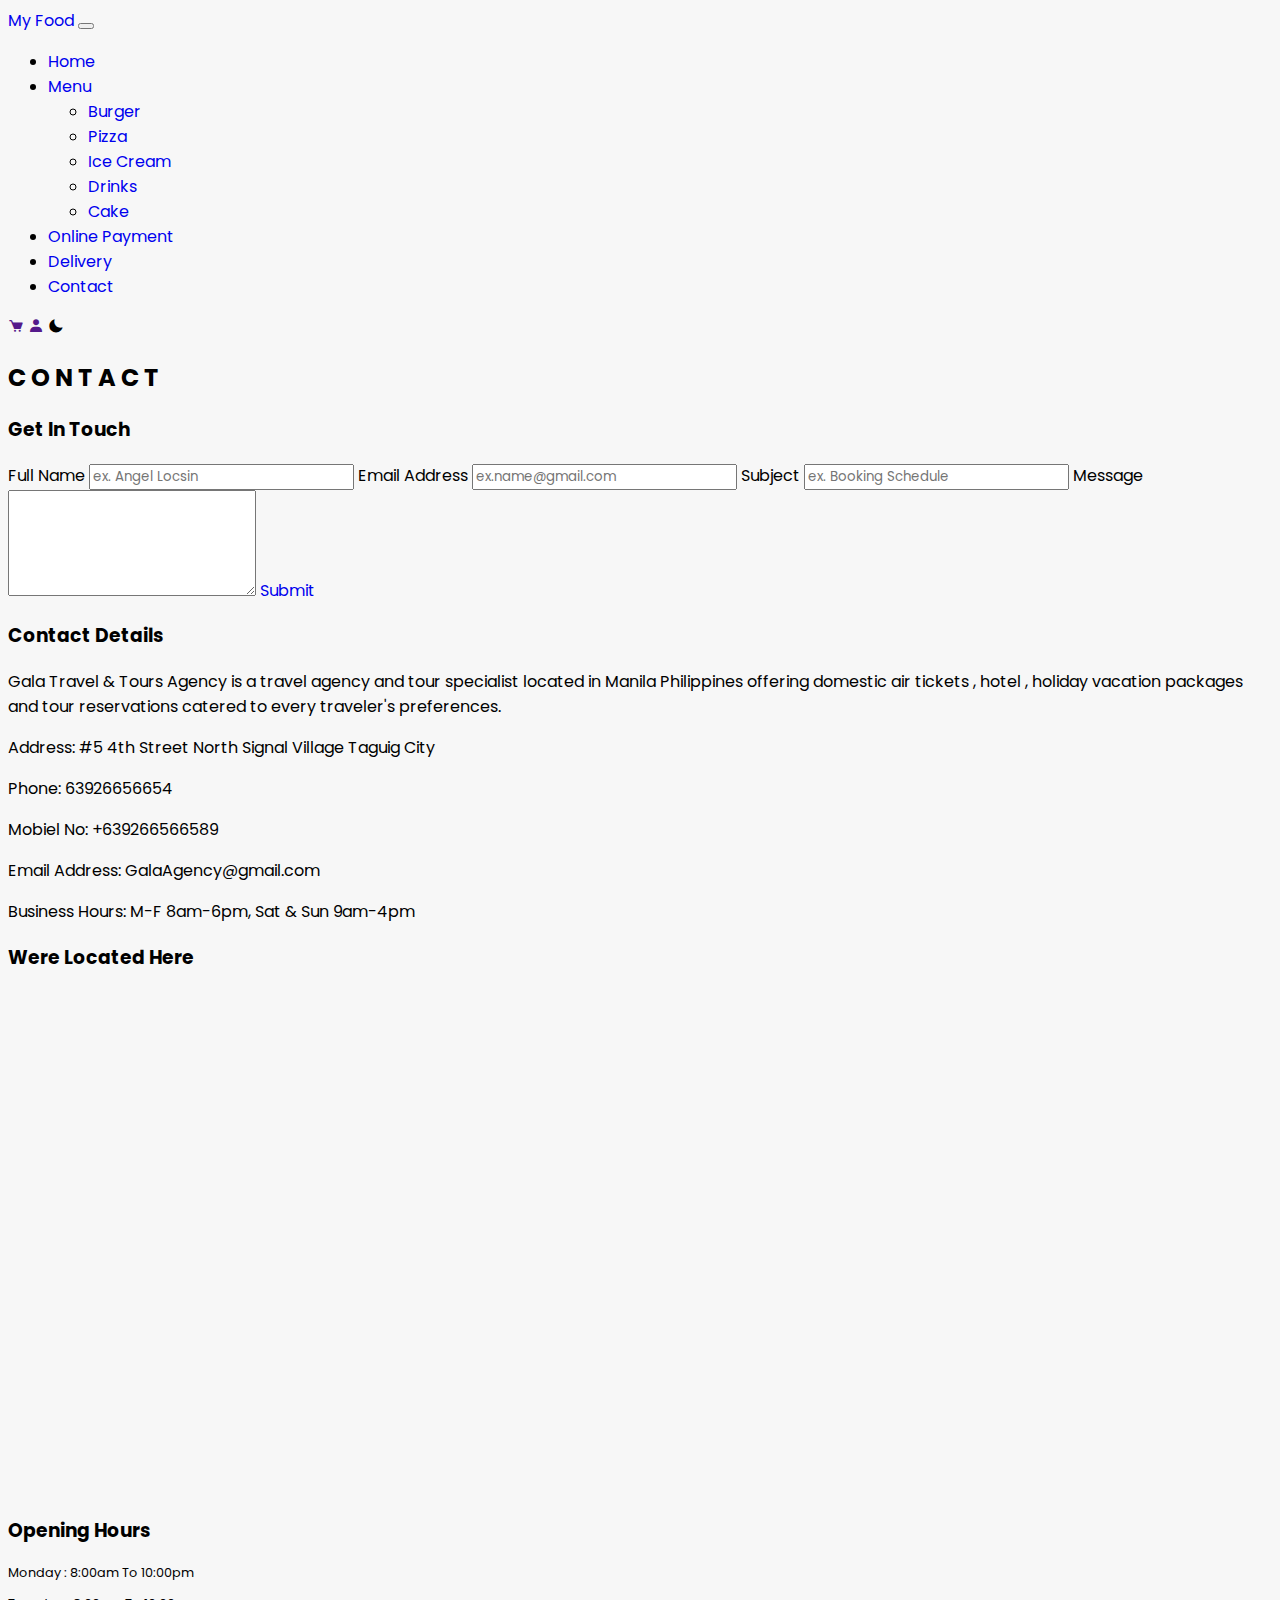
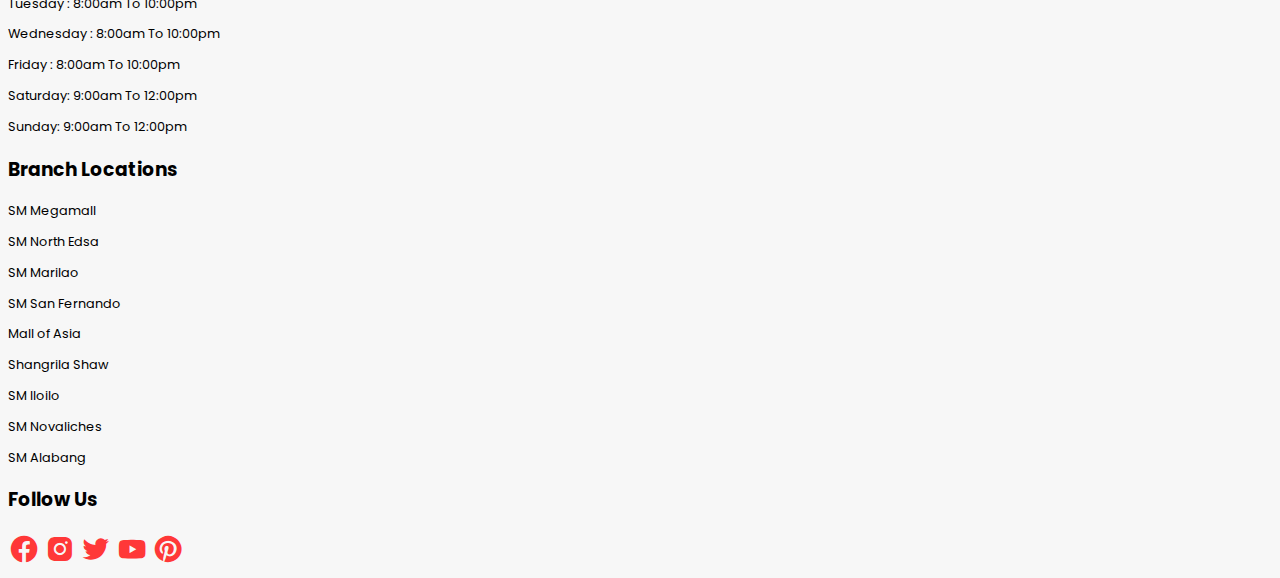
==== link files/contact.html @ ba0f3e56 "new update files" ====
<!DOCTYPE html>
<html lang="en">
  <head>
    <meta charset="utf-8" />
    <meta name="viewport" content="width=device-width, initial-scale=1" />
    <title>Bootstrap demo</title>
    <link
      href="https://cdn.jsdelivr.net/npm/bootstrap@5.2.2/dist/css/bootstrap.min.css"
      rel="stylesheet"
      integrity="sha384-Zenh87qX5JnK2Jl0vWa8Ck2rdkQ2Bzep5IDxbcnCeuOxjzrPF/et3URy9Bv1WTRi"
      crossorigin="anonymous"
    />
    <link rel="stylesheet" href="../Css/style.css" />
    <link
      rel="stylesheet"
      href="https://unpkg.com/boxicons@latest/css/boxicons.min.css"
    />
  </head>
  <body>
    <!-- Header Start -->
    <nav class="navbar navbar-expand-lg bg-light shadow">
      <div class="container-fluid p-1 ms-5">
        <a class="navbar-brand fs-4 fw-bolder ms-5" href="../index.html"
          >My Food</a
        >
        <button
          class="navbar-toggler"
          type="button"
          data-bs-toggle="collapse"
          data-bs-target="#navbarNavDropdown"
          aria-controls="navbarNavDropdown"
          aria-expanded="false"
          aria-label="Toggle navigation"
        >
          <span class="navbar-toggler-icon"></span>
        </button>
        <div class="collapse navbar-collapse" id="navbarNavDropdown">
          <ul class="navbar-nav m-auto fs-5 fw-semibold">
            <li class="nav-item me-3">
              <a class="nav-link" aria-current="page" href="../index.html">Home</a>
            </li>
            <li class="nav-item dropdown me-3">
              <a
                class="nav-link dropdown-toggle"
                href="#"
                role="button"
                data-bs-toggle="dropdown"
                aria-expanded="false"
              >
                Menu
              </a>
              <ul class="dropdown-menu">
                <li><a class="dropdown-item" href="#">Burger</a></li>
                <li><a class="dropdown-item" href="#">Pizza</a></li>
                <li><a class="dropdown-item" href="#">Ice Cream</a></li>
                <li><a class="dropdown-item" href="#">Drinks</a></li>
                <li><a class="dropdown-item" href="#">Cake</a></li>
              </ul>
            </li>
            <li class="nav-item me-3">
              <a class="nav-link" href="#">Online Payment</a>
            </li>
            <li class="nav-item me-3">
              <a class="nav-link" href="./delivery.html">Delivery</a>
            </li>
            <li class="nav-item me-3">
              <a class="nav-link active" href="./contact.html">Contact</a>
            </li>
          </ul>
          <div class="d-flex">
            <a href="" data-bs-toggle="modal" data-bs-target="#exampleModal"
              ><i class="bx bxs-cart fs-2 me-3"></i
            ></a>
            <a
              href=""
              data-bs-toggle="offcanvas"
              data-bs-target="#offcanvasRight"
              aria-controls="offcanvasRight"
              ><i class="bx bxs-user fs-2 me-3"></i
            ></a>
            <i class="bx bxs-moon fs-2 me-5"></i>
          </div>
        </div>
      </div>
    </nav>

    <!-- contact section ends -->
    <div class="container pt-5 contact">
      <div class="row">
        <h2 class="text-center pb-5">
          <span>C</span>
          <span>O</span>
          <span>N</span>
          <span>T</span>
          <span>A</span>
          <span>C</span>
          <span>T</span>
        </h2>
        <div class="col-lg-6 contact-txt">
          <h3>Get In Touch</h3>

          <label for="exampleFormControlInput1" class="form-label mt-2"
            >Full Name</label
          >
          <input
            type="text"
            class="form-control form-control-lg"
            id="exampleFormControlInput1"
            placeholder="ex. Angel Locsin"
          />

          <label for="exampleFormControlInput1" class="form-label mt-2"
            >Email Address</label
          >
          <input
            type="email"
            class="form-control form-control-lg"
            id="exampleFormControlInput1"
            placeholder="ex.name@gmail.com"
          />

          <label for="exampleFormControlInput1" class="form-label mt-2"
            >Subject</label
          >
          <input
            type="text"
            class="form-control form-control-lg"
            id="exampleFormControlInput1"
            placeholder="ex. Booking Schedule"
          />

          <label for="exampleFormControlTextarea1" class="form-label mt-2"
            >Message</label
          >
          <textarea
            class="form-control"
            id="exampleFormControlTextarea1"
            rows="5"
          ></textarea>
          <a href="#" class="button mt-5 contact-btn" onclick="myContact()"
            >Submit</a
          >
        </div>

        <div class="col-lg-6 px-5 contact-info pt-4">
          <h3>Contact Details</h3>
          <p class="pt-2">
            <span>Gala Travel & Tours Agency</span> is a travel agency and tour
            specialist located in Manila Philippines offering domestic air
            tickets , hotel , holiday vacation packages and tour reservations
            catered to every traveler's preferences.
          </p>
          <p class="pt-2">
            <span>Address:</span> #5 4th Street North Signal Village Taguig City
          </p>
          <p class="pt-2"><span>Phone: </span> 63926656654</p>
          <p class="pt-2"><span>Mobiel No: </span> +639266566589</p>
          <p class="pt-2"><span>Email Address: </span> GalaAgency@gmail.com</p>
          <p class="pt-2">
            <span>Business Hours: </span> M-F 8am-6pm, Sat & Sun 9am-4pm
          </p>
        </div>
      </div>
    </div>

    <div class="container contact-map text-center">
      <h3 class="mb-5">Were Located Here</h3>
      <iframe
        src="https://www.google.com/maps/embed?pb=!1m18!1m12!1m3!1d3862.506583936224!2d121.05731771478804!3d14.512991389858326!2m3!1f0!2f0!3f0!3m2!1i1024!2i768!4f13.1!3m3!1m2!1s0x3397cf4bb332700f%3A0xa094226d1ad5bc95!2s5%204th%20St%2C%20Manila%2C%20Metro%20Manila!5e0!3m2!1sen!2sph!4v1663901619713!5m2!1sen!2sph"
        width="100%"
        height="500"
        style="border: 0"
        allowfullscreen=""
        loading="lazy"
        referrerpolicy="no-referrer-when-downgrade"
      ></iframe>
    </div>
    <!-- footer section -->
    <div class="container-fluid bg-light shadow mt-5 pt-3 pb-3 footer-text bg-dark text-white">
      <div class="container">
        <div class="row ">
          <div class="col-4">
            <h3 class="pb-2">Opening Hours</h3>
            <p>Monday : 8:00am To 10:00pm</p>
            <p>Tuesday : 8:00am To 10:00pm</p>
            <p>Wednesday : 8:00am To 10:00pm</p>
            <p>Friday : 8:00am To 10:00pm</p>
            <p>Saturday: 9:00am To 12:00pm</p>
            <p>Sunday: 9:00am To 12:00pm</p>
          </div>
          <div class="col-4 ">
            <h3 class="pb-2">Branch Locations</h3>
            <div class="row">
              <div class="col"><p>SM Megamall</p>
                <p>SM North Edsa</p>
                <p>SM Marilao</p>
                <p>SM San Fernando</p>
                <p>Mall of Asia</p></div>
              <div class="col">
              <p>Shangrila Shaw</p>
              <p>SM Iloilo</p>
              <p>SM Novaliches</p>
              <p>SM Alabang</p>
              </div>
            </div>
            
          </div>
            
          <div class="col-4">
            <h3 class="pb-2">Follow Us</h3>
            <div class="boxicon">
            <a href="https://www.facebook.com/"> <i class='bx bxl-facebook-circle'></i></a>
            <a href="https://www.instagram.com/"><i class='bx bxl-instagram-alt ms-2' ></i></a>
            <a href="https://twitter.com/?lang=en"><i class='bx bxl-twitter ms-2' ></i></a>
            <a href="https://www.youtube.com/"><i class='bx bxl-youtube ms-2' ></i></a>
            <a href="https://www.pinterest.ph/"><i class='bx bxl-pinterest ms-2' ></i></a>
          </div>
          </div>
        </div>
      </div>
    </div>

    <script src="./Js/script.js"></script>
    <script src="https://unpkg.com/swiper/swiper-bundle.min.js"></script>
    <script
      src="https://cdn.jsdelivr.net/npm/bootstrap@5.2.2/dist/js/bootstrap.bundle.min.js"
      integrity="sha384-OERcA2EqjJCMA+/3y+gxIOqMEjwtxJY7qPCqsdltbNJuaOe923+mo//f6V8Qbsw3"
      crossorigin="anonymous"
    ></script>

    <!-- <div class="loader-container">
        <img src="./images/loader.gif" alt="">
    </div> -->
    <!-- footer section -->
  </body>
</html>
---- Css/style.css ----
@import url('https://fonts.googleapis.com/css2?family=Poppins:ital,wght@0,400;0,500;0,600;0,700;0,800;0,900;1,400;1,500;1,600;1,700;1,800;1,900&display=swap');

* {
    font-family: 'Poppins', sans-serif !important;
    transition:all 0.3s linear;
    text-decoration: none !important;
}
body{
    background:#f7f7f7;
    
  }

  :root{
    --red:#ff3838;
  }

  /* Navbar */
  .logo {
    color:#ff3838;
  }
  .logo:hover {
    color: limegreen;
  }
  .nav-link:hover {
    color: #ff3838 !important;
  }


/* main-hero */
.main-hero {
    margin-top: 5%;
    margin-bottom: 10%;
}
.main-content h3{
    font-size: 3rem;
    color:#333;
    font-weight: 600;
}
  
.main-content p{
    font-size: 1rem;
    color:#666;
}
.main-content .main-img img {
    animation:float 3s linear infinite;
}
@keyframes float{
    0%, 100%{
      transform: translateY(0rem);
    }
    50%{
      transform: translateY(3rem);
    }
}

.btn-pink{
  display: inline-block;
  padding: 10px 30px;
  border:2px solid var(--red);
  color:var(--red);
  cursor: pointer;
  font-size: 1rem;
  border-radius: .5rem;
  position: relative;
  overflow: hidden;
  z-index: 0;
  margin-top: 1rem;
}

.btn-pink::before{
  content: '';
  position: absolute;
  top:0; right: 0;
  width:0%;
  height:100%;
  background:var(--red);
  transition: .3s linear;
  z-index: -1;
}

.btn-pink:hover::before{
  width:100%;
  left: 0;
}

.btn-pink:hover{
  color:#fff;
}
.typing-text {
  color: #ff3838;
}
/* .need-margin {
    margin-left: 400px;
} */



.loader-container{
    position: fixed;
    top:0; left:0;
    z-index: 10000;
    background:#fff;
    display: flex;
    align-items: center;
    justify-content: center;
    height:100%;
    width:100%;
  }
  
  .loader-container.fade-out{
    top:-120%;
  }


  /* Specialty */
 .text-special {
  font-size: 2.5rem;
  font-weight: 600;

 }
  .special-btn{
    display: inline-block;
    padding: 5px 10px;
    border:2px solid var(--red);
    color:var(--red);
    cursor: pointer;
    font-size: 1rem;
    border-radius: .5rem;
    position: relative;
    overflow: hidden;
    z-index: 0;
    margin-top: 1rem;
  }
  
  .special-btn::before{
    content: '';
    position: absolute;
    top:0; right: 0;
    width:0%;
    height:100%;
    background:var(--red);
    transition: .3s linear;
    z-index: -1;
  }
  
  .special-btn:hover::before{
    width:100%;
    left: 0;
  }
  
  .special-btn:hover{
    color:#fff;
  }
 
  .inner {
    overflow: hidden;
  }
  .inner img {
    transition: all 1.5s ease;
  }
  .inner img:hover {
    transform: scale(1.3);
  }
/* Special End */

/* Review */







  /* Footer */
  .footer-text p {
    font-size: 0.8rem;
  }
  .footer-text .boxicon a{
    text-decoration: none;
  }
  .footer-text .boxicon i{
    font-size: 2rem;
    color: #ff3838;
  }
  .footer-text .boxicon i:hover {
    color: limegreen;
  }



  /* Order Page */
  .icons {
    -webkit-box-flex: 1;
        -ms-flex: 1 1 20rem;
            flex: 1 1 20rem;
    border-radius: .5rem;
    background: #fff;
    -webkit-box-shadow: 0 1rem 1rem rgba(0, 0, 0, 0.05);
            box-shadow: 0 1rem 1rem rgba(0, 0, 0, 0.05);
    display: -webkit-box;
    display: -ms-flexbox;
    display: flex;
    -webkit-box-align: center;
        -ms-flex-align: center;
            align-items: center;
    gap: 1.5rem;
    padding: 1.5rem;
  }
  
   .icons-container .icons h3 {
    font-size: 1.5rem;
    color: #130f40;
  }
  
  .order .icons-container {
    display: -ms-grid;
    display: grid;
    -ms-grid-columns: (minmax(30rem, 1fr))[auto-fit];
        grid-template-columns: repeat(auto-fit, minmax(30rem, 1fr));
    gap: 1.5rem;
    margin-bottom: 2rem;
  }
  
  .order .icons-container .icons {
    border-radius: .5rem;
    padding: 2rem;
    text-align: center;
    background: white;
  }
  
  .order .icons-container .icons img {
    height: 10rem;
  }
  
  .order .icons-container .icons h3 {
    font-size: 1.5rem;
    color: #130f40;
    margin-top: .5rem;
  }
  
  .order form {
    background: white;
    padding: 2rem;
    border-radius: .5rem;
  }
  
  .order form .flex {
    display: -webkit-box;
    display: -ms-flexbox;
    display: flex;
    -ms-flex-wrap: wrap;
        flex-wrap: wrap;
    -webkit-box-pack: justify;
        -ms-flex-pack: justify;
            justify-content: space-between;
  }
  
  .order form .flex .inputBox {
    width: 49%;
    padding: .7rem 0;
  }
  
  .order form .flex span {
    font-size: 1rem;
    color: #666;
  }
  
  .order form .flex input, .order form .flex textarea {
    width: 100%;
    margin-top: .5rem;
    padding: 1rem 1.2rem;
    width: 100%;
    border-radius: .5rem;
    font-size: 1rem;
    text-transform: none;
    color: #130f40;
  }
  
  .order form .flex textarea {
    height: 20rem;
    resize: none;
  }
  
  .order form .flex .map {
    height: 100%;
    width: 100%;
    border-radius: .5rem;
  }

  section {
    padding: 2rem 9%;
  }
  
  .heading {
    text-align: center;
    padding-bottom: 2rem;
  }
  
  .heading span {
    font-family: 'Satisfy', cursive;
    font-size: 3rem;
    color: #ff3838;
  }
  
  .heading h3 {
    font-size: 3rem;
    color: #130f40;
  }

  .main-imgD {
    display: inline-block;
    animation: skew 5s infinite;
    transform: skew(0deg);
  }

  @keyframes skew {
    0% {
      transform: skewX(-10deg);
    }
    100% {
      transform: skewX(10deg);
    }
  }
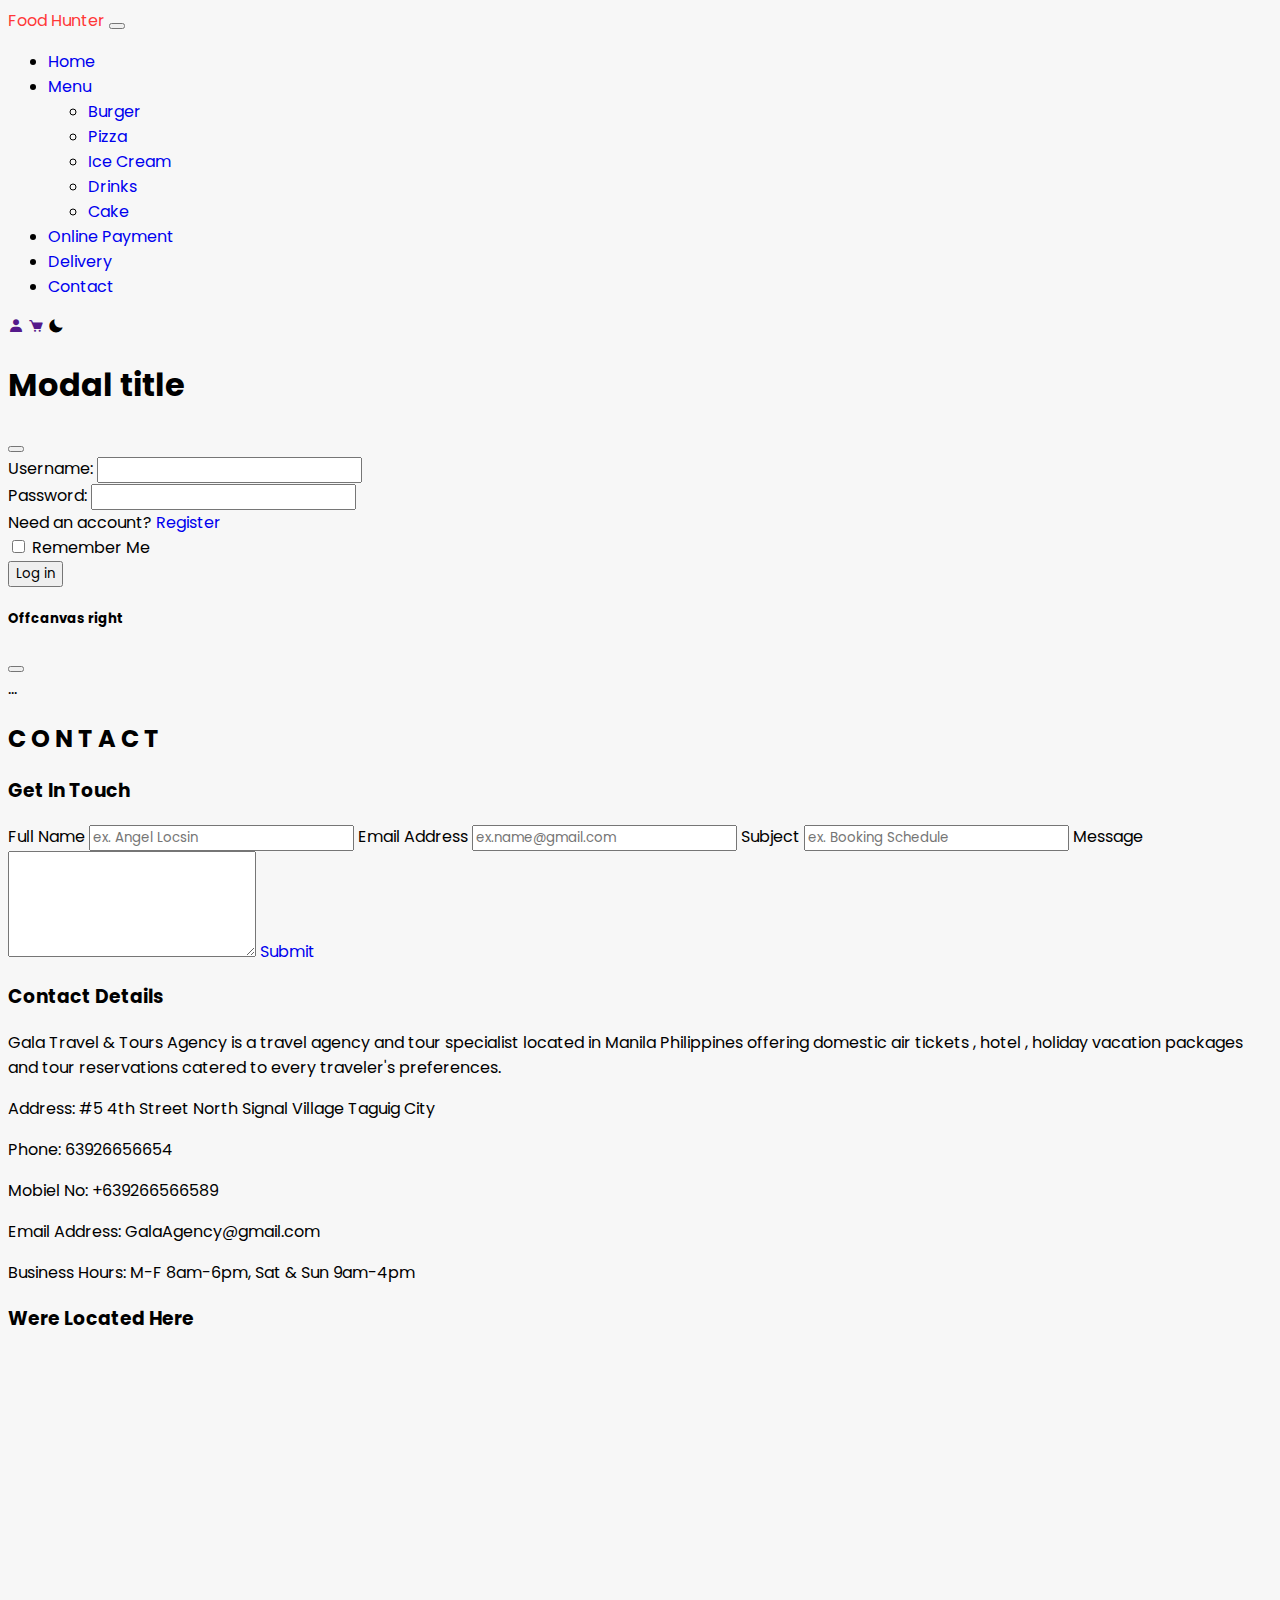
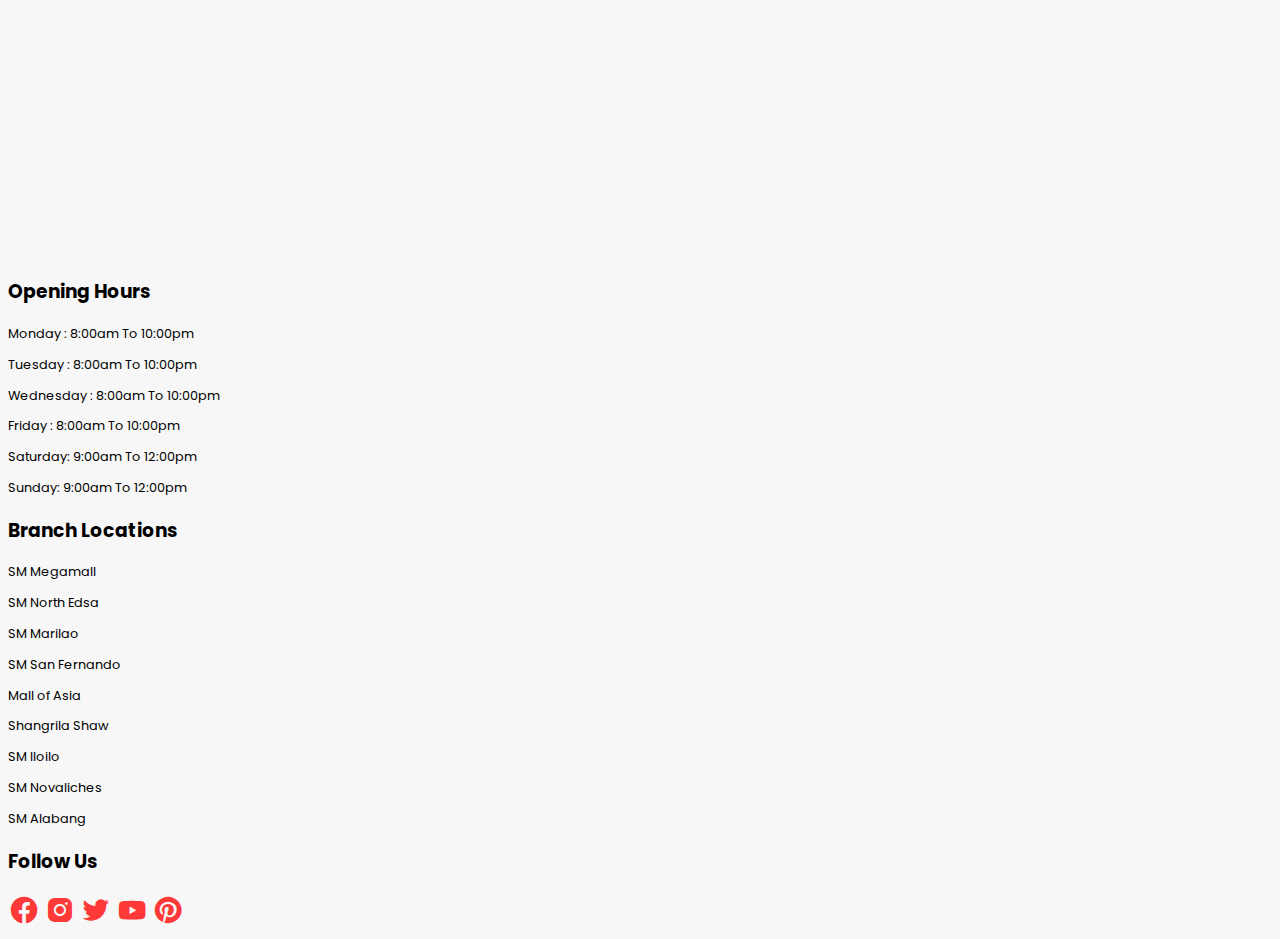
==== commit 2c643ace: "new edit files" ====
--- a/link files/contact.html
+++ b/link files/contact.html
@@ -20,9 +20,7 @@
     <!-- Header Start -->
     <nav class="navbar navbar-expand-lg bg-light shadow">
       <div class="container-fluid p-1 ms-5">
-        <a class="navbar-brand fs-4 fw-bolder ms-5" href="../index.html"
-          >My Food</a
-        >
+        <a class="navbar-brand fs-4 fw-bolder ms-5 logo" href="../index.html">Food Hunter</a>
         <button
           class="navbar-toggler"
           type="button"
@@ -37,7 +35,7 @@
         <div class="collapse navbar-collapse" id="navbarNavDropdown">
           <ul class="navbar-nav m-auto fs-5 fw-semibold">
             <li class="nav-item me-3">
-              <a class="nav-link" aria-current="page" href="../index.html">Home</a>
+              <a class="nav-link active" aria-current="page" href="../index.html">Home</a>
             </li>
             <li class="nav-item dropdown me-3">
               <a
@@ -58,31 +56,104 @@
               </ul>
             </li>
             <li class="nav-item me-3">
-              <a class="nav-link" href="#">Online Payment</a>
+              <a class="nav-link" href="./online-payment.html">Online Payment</a>
             </li>
             <li class="nav-item me-3">
               <a class="nav-link" href="./delivery.html">Delivery</a>
             </li>
             <li class="nav-item me-3">
-              <a class="nav-link active" href="./contact.html">Contact</a>
+              <a class="nav-link" href="./contact.html">Contact</a>
             </li>
           </ul>
           <div class="d-flex">
             <a href="" data-bs-toggle="modal" data-bs-target="#exampleModal"
-              ><i class="bx bxs-cart fs-2 me-3"></i
+              ><i class="bx bxs-user fs-2 me-3"></i
             ></a>
             <a
               href=""
               data-bs-toggle="offcanvas"
               data-bs-target="#offcanvasRight"
               aria-controls="offcanvasRight"
-              ><i class="bx bxs-user fs-2 me-3"></i
+              ><i class="bx bxs-cart fs-2 me-3"></i
             ></a>
             <i class="bx bxs-moon fs-2 me-5"></i>
           </div>
         </div>
       </div>
     </nav>
+
+    <!-- Modal -->
+    <div
+      class="modal fade"
+      id="exampleModal"
+      tabindex="-1"
+      aria-labelledby="exampleModalLabel"
+      aria-hidden="true"
+    >
+      <div class="modal-dialog">
+        <div class="modal-content">
+          <div class="modal-header">
+            <h1 class="modal-title fs-5" id="exampleModalLabel">Modal title</h1>
+            <button
+              type="button"
+              class="btn-close"
+              data-bs-dismiss="modal"
+              aria-label="Close"
+            ></button>
+          </div>
+          <div class="modal-body">
+            <form from name="login" onsubmit="return accountLogin()">
+              <div class="form-group">
+                <label for="text">Username:</label>
+                <input type="text" class="form-control" id="username" />
+              </div>
+              <div class="form-group">
+                <label for="pwd">Password:</label>
+                <input type="password" class="form-control" id="password" />
+              </div>
+              <div class="form-group">
+                Need an account?
+                <a href="accountreg.html"><span> Register</span></a>
+              </div>
+              <div class="container form-group">
+                <div class="row">
+                  <div class="col-lg-9 p-0 m-0 form-group">
+                    <input type="checkbox" name="remember" id="remember" />
+                    <label for="remember">Remember Me</label>
+                  </div>
+                  <div class="col-lg-3">
+                    <button type="submit">Log in</button>
+                  </div>
+                </div>
+              </div>
+            </form>
+          </div>
+        </div>
+      </div>
+    </div>
+    <!-- Modal end -->
+
+    <div
+      class="offcanvas offcanvas-end"
+      tabindex="-1"
+      id="offcanvasRight"
+      aria-labelledby="offcanvasRightLabel"
+    >
+      <div class="offcanvas-header">
+        <h5 class="offcanvas-title" id="offcanvasRightLabel">
+          Offcanvas right
+        </h5>
+        <button
+          type="button"
+          class="btn-close"
+          data-bs-dismiss="offcanvas"
+          aria-label="Close"
+        ></button>
+      </div>
+      <div class="offcanvas-body">...</div>
+    </div>
+
+    <!-- Header End -->
 
     <!-- contact section ends -->
     <div class="container pt-5 contact">
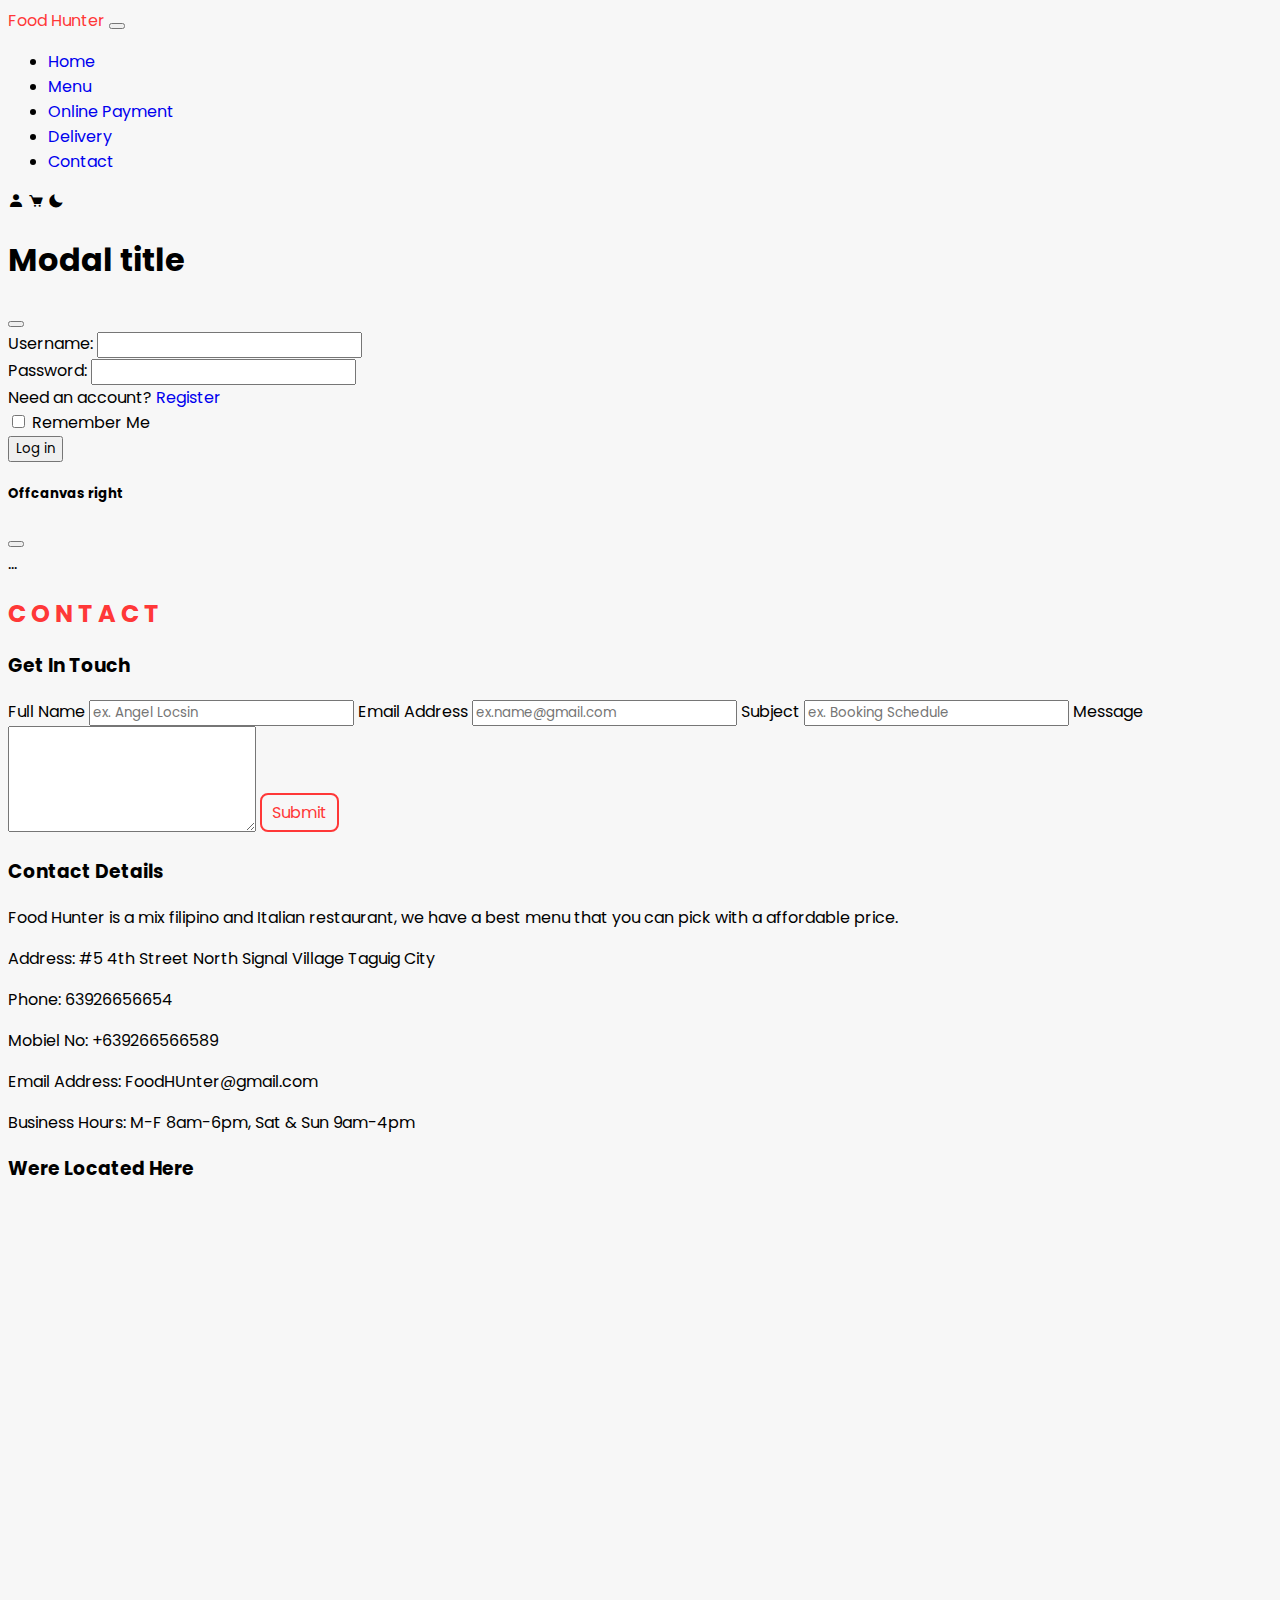
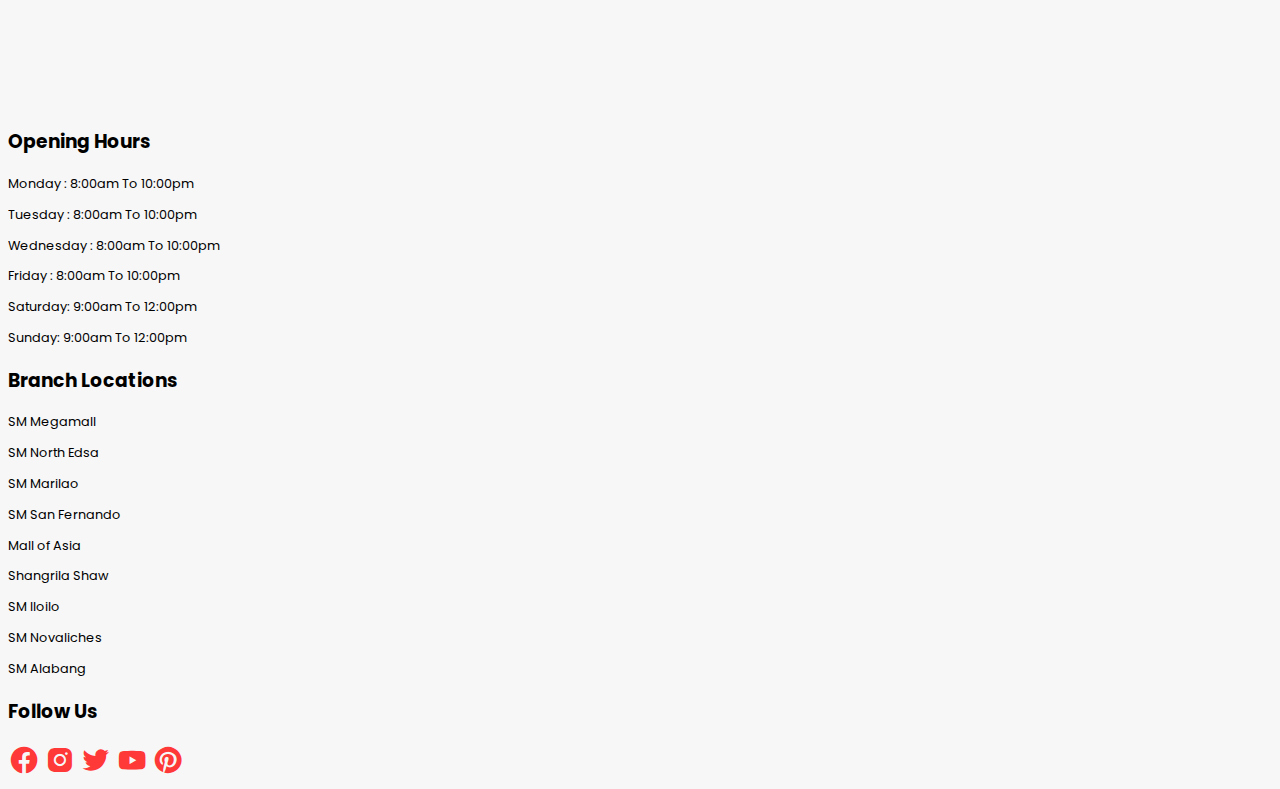
==== commit c90d54bb: "update files" ====
--- a/link files/contact.html
+++ b/link files/contact.html
@@ -3,7 +3,7 @@
   <head>
     <meta charset="utf-8" />
     <meta name="viewport" content="width=device-width, initial-scale=1" />
-    <title>Bootstrap demo</title>
+    <title>Food Hunter</title>
     <link
       href="https://cdn.jsdelivr.net/npm/bootstrap@5.2.2/dist/css/bootstrap.min.css"
       rel="stylesheet"
@@ -35,25 +35,15 @@
         <div class="collapse navbar-collapse" id="navbarNavDropdown">
           <ul class="navbar-nav m-auto fs-5 fw-semibold">
             <li class="nav-item me-3">
-              <a class="nav-link active" aria-current="page" href="../index.html">Home</a>
-            </li>
-            <li class="nav-item dropdown me-3">
+              <a class="nav-link " aria-current="page" href="../index.html">Home</a>
+            </li>
+            <li class="nav-item  me-3">
               <a
-                class="nav-link dropdown-toggle"
-                href="#"
-                role="button"
-                data-bs-toggle="dropdown"
-                aria-expanded="false"
+                class="nav-link"
+                href="./menu.html"
               >
                 Menu
               </a>
-              <ul class="dropdown-menu">
-                <li><a class="dropdown-item" href="#">Burger</a></li>
-                <li><a class="dropdown-item" href="#">Pizza</a></li>
-                <li><a class="dropdown-item" href="#">Ice Cream</a></li>
-                <li><a class="dropdown-item" href="#">Drinks</a></li>
-                <li><a class="dropdown-item" href="#">Cake</a></li>
-              </ul>
             </li>
             <li class="nav-item me-3">
               <a class="nav-link" href="./online-payment.html">Online Payment</a>
@@ -62,7 +52,7 @@
               <a class="nav-link" href="./delivery.html">Delivery</a>
             </li>
             <li class="nav-item me-3">
-              <a class="nav-link" href="./contact.html">Contact</a>
+              <a class="nav-link active" href="./contact.html">Contact</a>
             </li>
           </ul>
           <div class="d-flex">
@@ -158,7 +148,7 @@
     <!-- contact section ends -->
     <div class="container pt-5 contact">
       <div class="row">
-        <h2 class="text-center pb-5">
+        <h2 class="text-center pb-5 typing-text">
           <span>C</span>
           <span>O</span>
           <span>N</span>
@@ -208,25 +198,20 @@
             id="exampleFormControlTextarea1"
             rows="5"
           ></textarea>
-          <a href="#" class="button mt-5 contact-btn" onclick="myContact()"
-            >Submit</a
-          >
+          <a href="#" class="btn special-btn" >Submit</a>
         </div>
 
         <div class="col-lg-6 px-5 contact-info pt-4">
           <h3>Contact Details</h3>
           <p class="pt-2">
-            <span>Gala Travel & Tours Agency</span> is a travel agency and tour
-            specialist located in Manila Philippines offering domestic air
-            tickets , hotel , holiday vacation packages and tour reservations
-            catered to every traveler's preferences.
+            <span>Food Hunter</span> is a mix filipino and Italian restaurant, we have a best menu that you can pick with a affordable price.
           </p>
           <p class="pt-2">
             <span>Address:</span> #5 4th Street North Signal Village Taguig City
           </p>
           <p class="pt-2"><span>Phone: </span> 63926656654</p>
           <p class="pt-2"><span>Mobiel No: </span> +639266566589</p>
-          <p class="pt-2"><span>Email Address: </span> GalaAgency@gmail.com</p>
+          <p class="pt-2"><span>Email Address: </span> FoodHUnter@gmail.com</p>
           <p class="pt-2">
             <span>Business Hours: </span> M-F 8am-6pm, Sat & Sun 9am-4pm
           </p>
--- a/Css/style.css
+++ b/Css/style.css
@@ -12,6 +12,9 @@
 
   :root{
     --red:#ff3838;
+  }
+  i {
+    color: black;
   }
 
   /* Navbar */
@@ -320,4 +323,16 @@
     100% {
       transform: skewX(10deg);
     }
-  }+  }
+
+  /* Menu */
+  .burger-menu {
+    margin-top: 7%;
+    
+  }
+  .grid {
+    display: grid;
+    grid-gap: 100px;
+    grid-template-columns: repeat(auto-fill, 186px);
+  }
+  